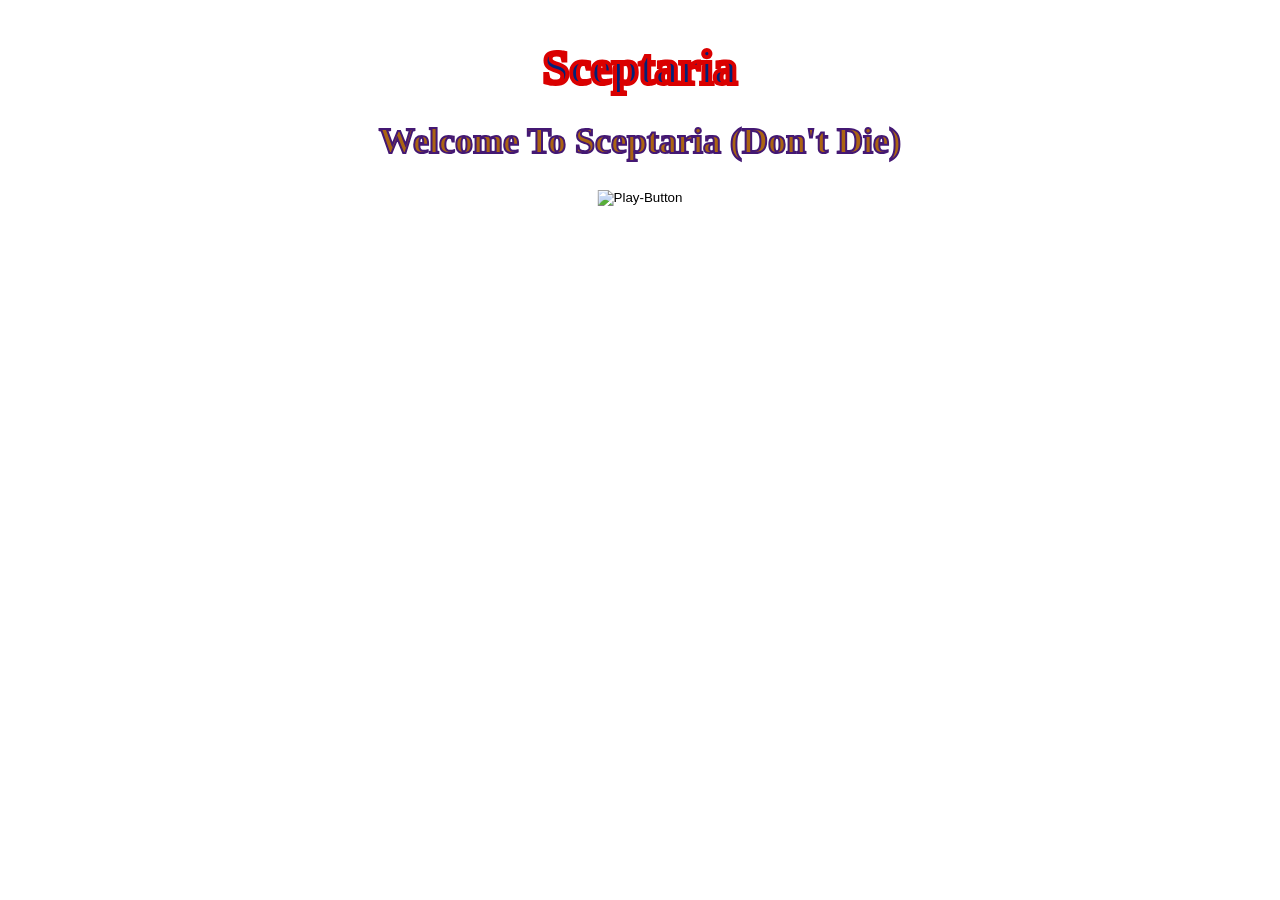
==== index.html @ f2886f2a "tempoary homescreen" ====
<!DOCTYPE html>
<html lang="en">
    <head>
        <meta name="viewport" content="width=device-width, initial-scale=1.0">
        <meta charset="UTF-8">
    <link rel="stylesheet" href="assets/styles/home.css">
    <link rel="icon" type="image/x-icon" href="assets/sceptaria/textures/gui/universal/favicon.png">
    <title>Sceptaria</title>
    </head>
    <body>
        <main>
            <h1 id="main-header">Sceptaria</h1>
        </main>
        <h2 id="secondary-header">Welcome To Sceptaria (Don't Die)</h2>
        <section id="play-section">
           <div id="play-container">
                <button id="play-button" aria-label="Play">
                    <img src="assets/sceptaria/textures/gui/home/play-button.png" alt="Play-Button">
                </button>
            </a>
           </div>
        </section>
        <script src="net/sceptaria/sceptaria/home.js"></script>
    </body>
</html>
---- assets/styles/home.css ----
@font-face {
    font-family: Sceptaria-Classic;
    src: url(assets/fonts/Sceptaria-Classic.ttf) format('truetype');
}


#main-header {
    color:rgb(0, 34, 120);
    font-size: 48px;
    -webkit-text-stroke: 4px rgb(218, 0, 0);
    font-family: Sceptaria-Classic;
     position: absolute;
  top: 40px; 
  left: 50%;
  transform: translateX(-50%);
  margin: 0;
}

#secondary-header {
    color: rgb(171, 100, 18);
    font-size: 36px;
    -webkit-text-stroke: 2px rgb(68, 24, 115);
    font-family: Sceptaria-Classic;
    position: absolute;
    top: 120px;
    left: 50%;
    transform: translateX(-50%);
    margin: 0;
    text-align: center;
}

#play-container {
    position: absolute;
    top: 188px;
    left: 50%;
    transform: translateX(-50%);
}

#play-button {
    background: none;
    border: none;
    padding: 0;
    cursor: pointer;
    display: inline-block;
}

#play-button img {
    display: block;
    width: auto;
    height: auto;
    max-width: none;
}
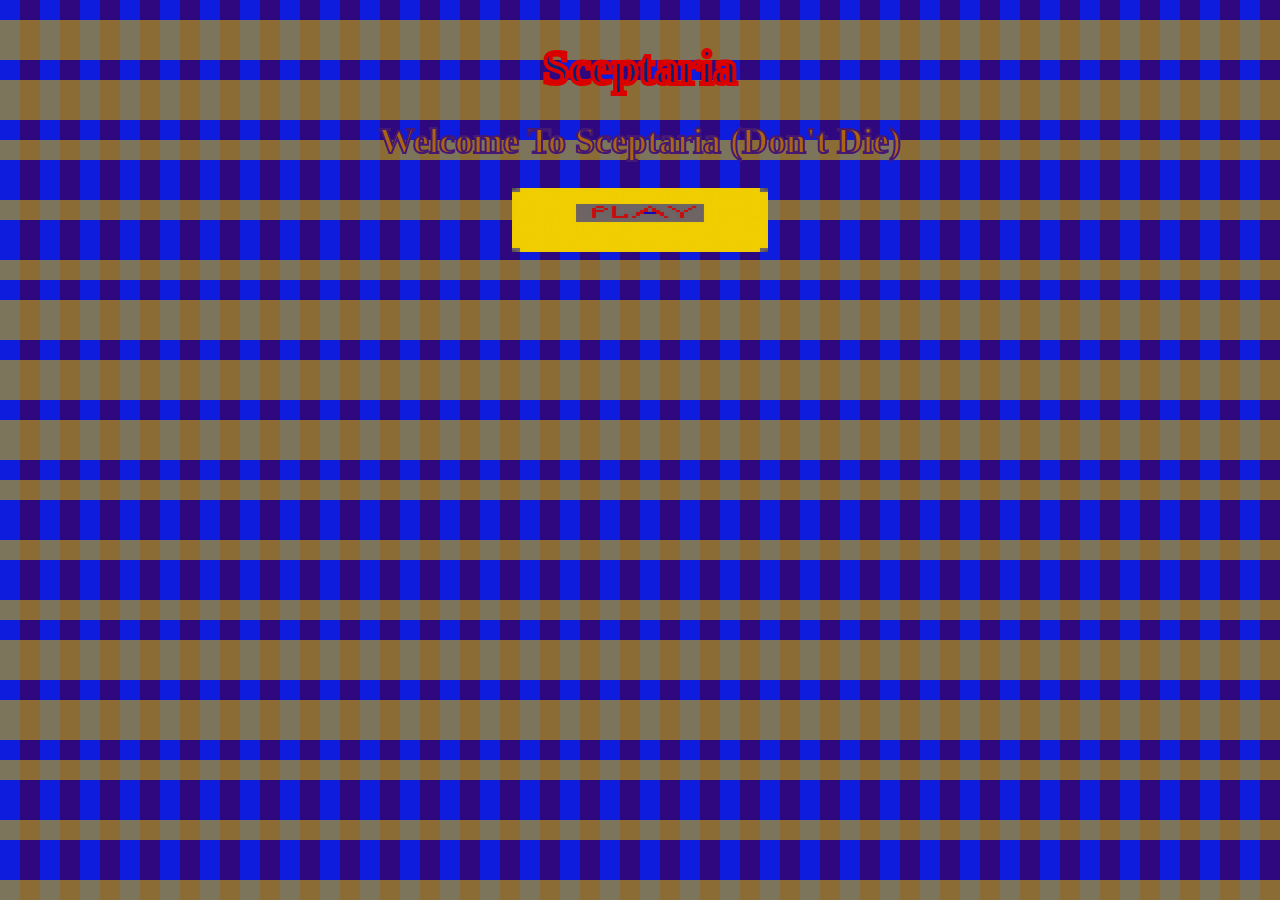
==== commit 5041a525: "added font license and background" ====
--- a/index.html
+++ b/index.html
@@ -8,18 +8,22 @@
     <title>Sceptaria</title>
     </head>
     <body>
+        <!--Page BG for Background-->
+        <div id="page-bg"></div>
+        <!--Main Section For Header/title-->
         <main>
             <h1 id="main-header">Sceptaria</h1>
         </main>
+        <!--Play Button and Secondary Section-->
         <h2 id="secondary-header">Welcome To Sceptaria (Don't Die)</h2>
         <section id="play-section">
            <div id="play-container">
                 <button id="play-button" aria-label="Play">
                     <img src="assets/sceptaria/textures/gui/home/play-button.png" alt="Play-Button">
                 </button>
-            </a>
            </div>
         </section>
+        <!--Script Connection-->
         <script src="net/sceptaria/sceptaria/home.js"></script>
     </body>
 </html>
--- a/assets/styles/home.css
+++ b/assets/styles/home.css
@@ -1,6 +1,30 @@
+body {
+    margin: 0;
+    min-height: 100vh;
+    position: relative;
+    overflow-x: hidden;
+}
+
+#page-bg {
+    position: fixed;
+    inset: 0;
+    z-index: -1;
+    background-image: url(../sceptaria/textures/gui/home/bg.png);
+    background-size: 100vw 100vh;
+    background-position: center;
+    background-repeat: no-repeat;
+    image-rendering: optimizeSpeed;
+    image-rendering: -moz-crisp-edges;
+    image-rendering: -o-crisp-edges;
+    image-rendering: -webkit-optimize-contrast;
+    image-rendering: crisp-edges;
+    image-rendering: pixelated;
+}
+
+
 @font-face {
     font-family: Sceptaria-Classic;
-    src: url(assets/fonts/Sceptaria-Classic.ttf) format('truetype');
+    src: url(../assets/sceptaria/fonts/Sceptaria-Classic.ttf) format('truetype');
 }
 
 
@@ -45,8 +69,8 @@
 }
 
 #play-button img {
-    display: block;
-    width: auto;
-    height: auto;
-    max-width: none;
+   display: block;
+   width: 256px;
+   height: 64px;
+  align-items: center;
 }
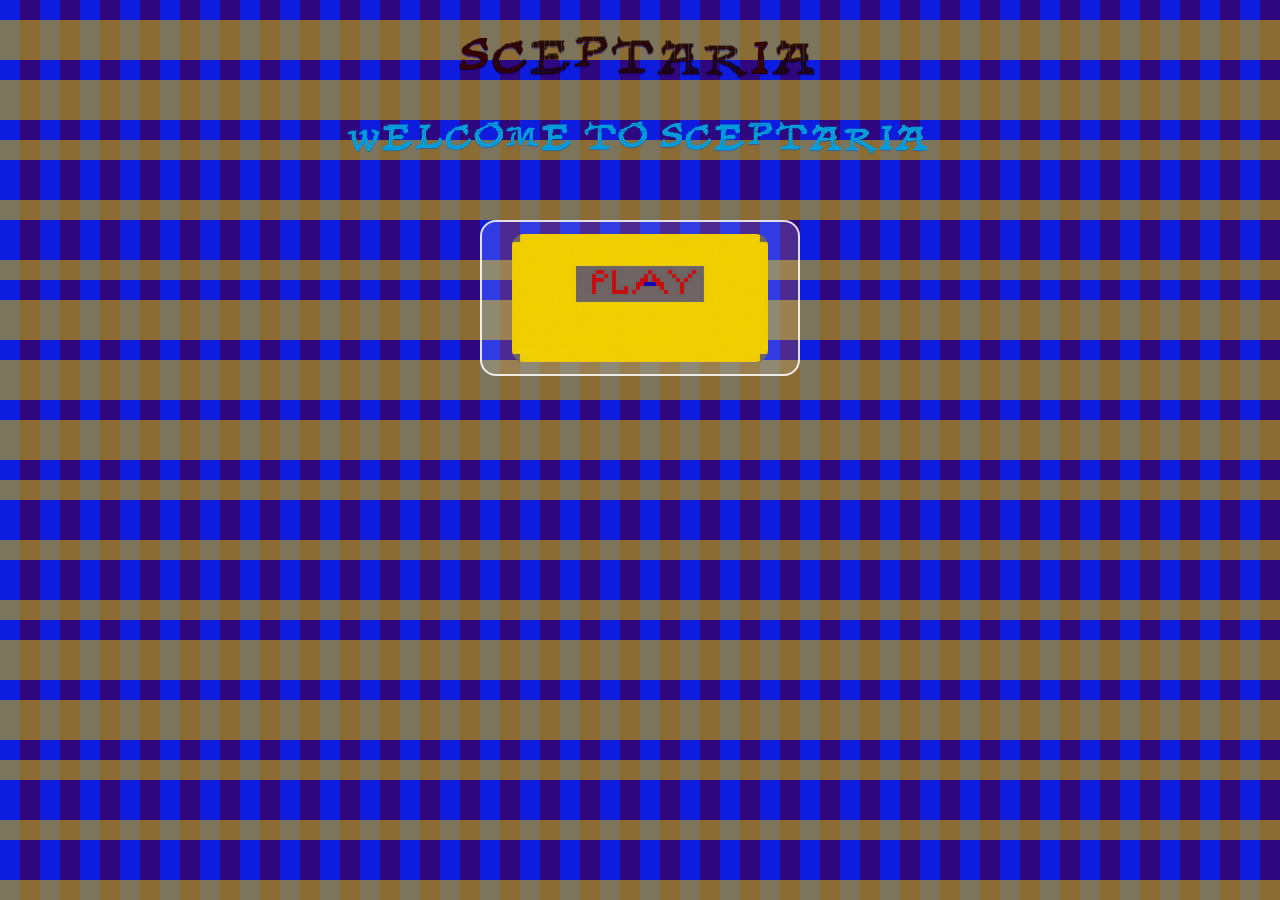
==== commit 04d78b31: "added stalker enemy, fixed game rendering, and improved sounds" ====
--- a/index.html
+++ b/index.html
@@ -5,17 +5,17 @@
         <meta charset="UTF-8">
     <link rel="stylesheet" href="assets/styles/home.css">
     <link rel="icon" type="image/x-icon" href="assets/sceptaria/textures/gui/universal/favicon.png">
-    <title>Sceptaria</title>
+    <title>SCEPTARIA</title>
     </head>
     <body>
         <!--Page BG for Background-->
         <div id="page-bg"></div>
         <!--Main Section For Header/title-->
         <main>
-            <h1 id="main-header">Sceptaria</h1>
+            <h1 id="main-header">SCEPTARIA</h1>
         </main>
         <!--Play Button and Secondary Section-->
-        <h2 id="secondary-header">Welcome To Sceptaria (Don't Die)</h2>
+        <h2 id="secondary-header">WELCOME TO SCEPTARIA</h2>
         <section id="play-section">
            <div id="play-container">
                 <button id="play-button" aria-label="Play">
--- a/assets/styles/home.css
+++ b/assets/styles/home.css
@@ -21,30 +21,78 @@
     image-rendering: pixelated;
 }
 
+#game-loading-overlay {
+    position: fixed;
+    inset: 0;
+    display: none;
+    align-items: center;
+    justify-content: center;
+    background: rgba(0, 0, 0, 0.24);
+    z-index: 9999;
+    pointer-events: none;
+}
+
+#game-loading-overlay.active {
+    display: flex;
+}
+
+#game-loading-text {
+    font-family: 'Sceptaria-Classic', Arial, sans-serif;
+    color: #ffd700;
+    font-size: clamp(28px, 6vw, 64px);
+    text-align: center;
+    text-shadow: 0 0 18px rgba(255, 215, 0, 0.75), 0 2px 4px rgba(0, 0, 0, 0.55);
+    animation: pulse 1s ease-in-out infinite alternate;
+    padding: 1rem 2rem;
+}
+
+#page-bg.game-animate {
+    background-repeat: repeat-x !important;
+    background-size: auto 100vh !important;
+    background-position: 50% 50% !important;
+}
+
+@keyframes pulse {
+    from {
+        transform: scale(1);
+        opacity: 0.92;
+    }
+    to {
+        transform: scale(1.08);
+        opacity: 1;
+    }
+}
+
 
 @font-face {
     font-family: Sceptaria-Classic;
-    src: url(../assets/sceptaria/fonts/Sceptaria-Classic.ttf) format('truetype');
+    src: url(../sceptaria/fonts/universal/Sceptaria-Classic.ttf) format('truetype');
 }
 
 
 #main-header {
-    color:rgb(0, 34, 120);
+    color: #db0000;
     font-size: 48px;
-    -webkit-text-stroke: 4px rgb(218, 0, 0);
-    font-family: Sceptaria-Classic;
-     position: absolute;
-  top: 40px; 
-  left: 50%;
-  transform: translateX(-50%);
-  margin: 0;
+    font-family: 'Sceptaria-Classic', Arial, sans-serif;
+    font-weight: 400;
+    text-shadow: 0 2px 1px rgba(29, 0, 156, 0.75);
+    -webkit-text-stroke: 1px rgba(0, 0, 0, 0.75);
+    text-rendering: optimizeLegibility;
+    position: absolute;
+    top: 40px;
+    left: 50%;
+    transform: translateX(-50%);
+    margin: 0;
 }
 
 #secondary-header {
-    color: rgb(171, 100, 18);
+    color: #d9c000;
     font-size: 36px;
-    -webkit-text-stroke: 2px rgb(68, 24, 115);
-    font-family: Sceptaria-Classic;
+    font-family: 'Sceptaria-Classic', Arial, sans-serif;
+    font-weight: 400;
+    text-shadow: 0 1px 1px rgba(6, 0, 188, 0.43);
+    -webkit-text-stroke: 0.8px rgb(0, 155, 216);
+    text-rendering: optimizeLegibility;
     position: absolute;
     top: 120px;
     left: 50%;
@@ -55,22 +103,43 @@
 
 #play-container {
     position: absolute;
-    top: 188px;
+    top: 220px;
     left: 50%;
     transform: translateX(-50%);
+    width: min(90vw, 320px);
+    display: flex;
+    justify-content: center;
 }
 
 #play-button {
-    background: none;
-    border: none;
-    padding: 0;
+    background-color: rgba(255, 255, 255, 0.14);
+    border: 2px solid rgba(255, 255, 255, 0.85);
+    border-radius: 16px;
+    padding: 12px;
     cursor: pointer;
-    display: inline-block;
+    display: inline-flex;
+    justify-content: center;
+    align-items: center;
+    width: 100%;
+    transition: transform 0.15s ease, background-color 0.15s ease, border-color 0.15s ease;
+    outline: none;
+}
+
+#play-button:hover,
+#play-button:focus-visible {
+    background-color: rgba(255, 255, 255, 0.25);
+    border-color: #ffffff;
+    transform: translateY(-2px);
+}
+
+#play-button:focus-visible {
+    box-shadow: 0 0 0 4px rgba(255, 255, 255, 0.25);
 }
 
 #play-button img {
-   display: block;
-   width: 256px;
-   height: 64px;
-  align-items: center;
-}+    display: block;
+    width: 100%;
+    height: auto;
+    max-width: 256px;
+    border-radius: 12px;
+}
